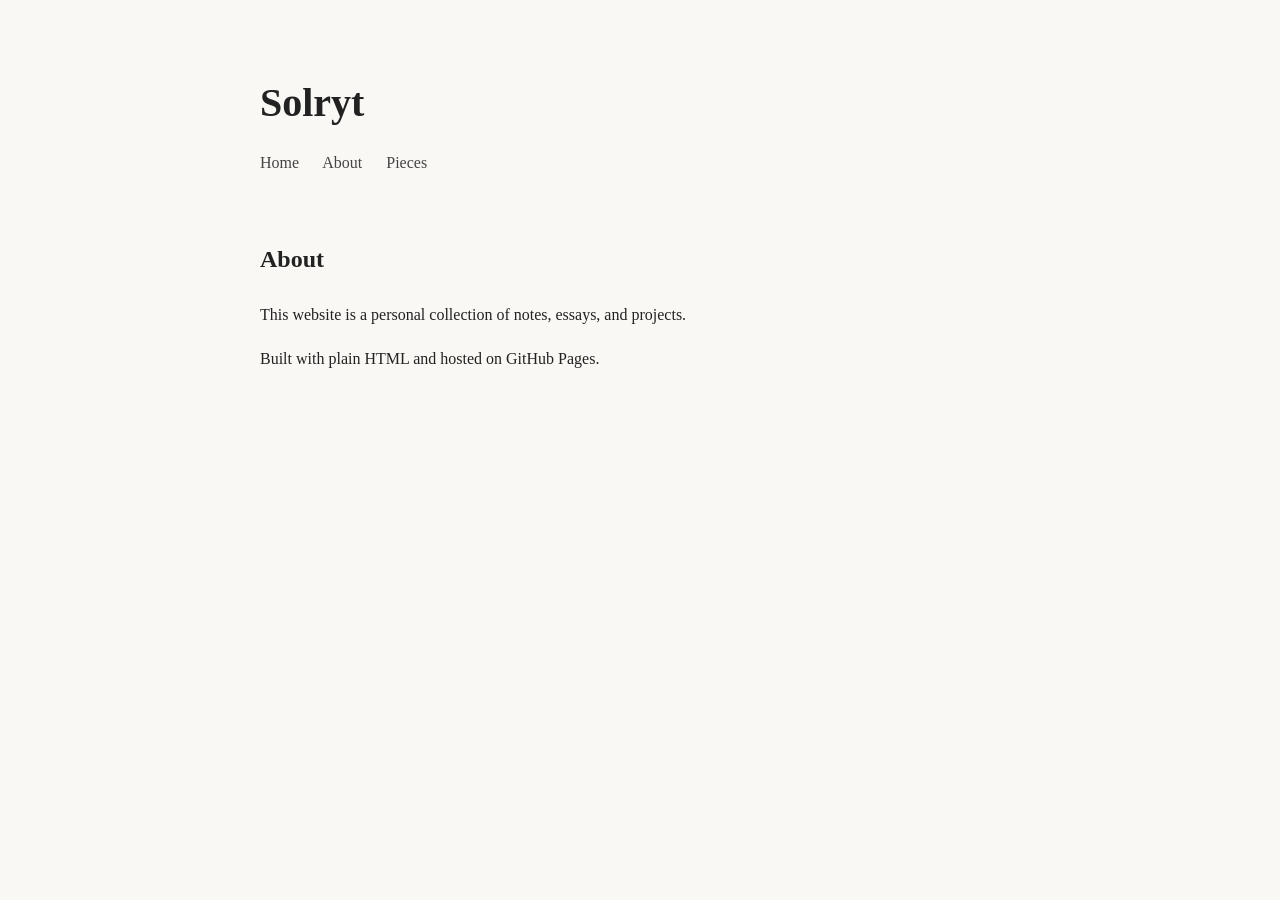
==== about.html @ 5e3d7c5f "Add files via upload" ====
<!DOCTYPE html><html lang="en"><head><meta charset="UTF-8"><meta name="viewport" content="width=device-width, initial-scale=1.0"><title>About | Solryt</title><link rel="stylesheet" href="style.css"></head><body><header><h1>Solryt</h1><nav><a href="index.html">Home</a> <a href="about.html">About</a> <a href="pieces.html">Pieces</a></nav></header><main><h2>About</h2><p>This website is a personal collection of notes, essays, and projects.</p><p>Built with plain HTML and hosted on GitHub Pages.</p></main></body></html>
---- style.css ----
body{max-width:760px;margin:0 auto;padding:40px 20px;font-family:Georgia,serif;line-height:1.8;color:#222;background:#faf8f4;}header{margin-bottom:60px;}h1{font-size:2.5rem;margin-bottom:10px;}nav a{margin-right:20px;color:#444;text-decoration:none;}nav a:hover{text-decoration:underline;}article{margin-bottom:50px;}
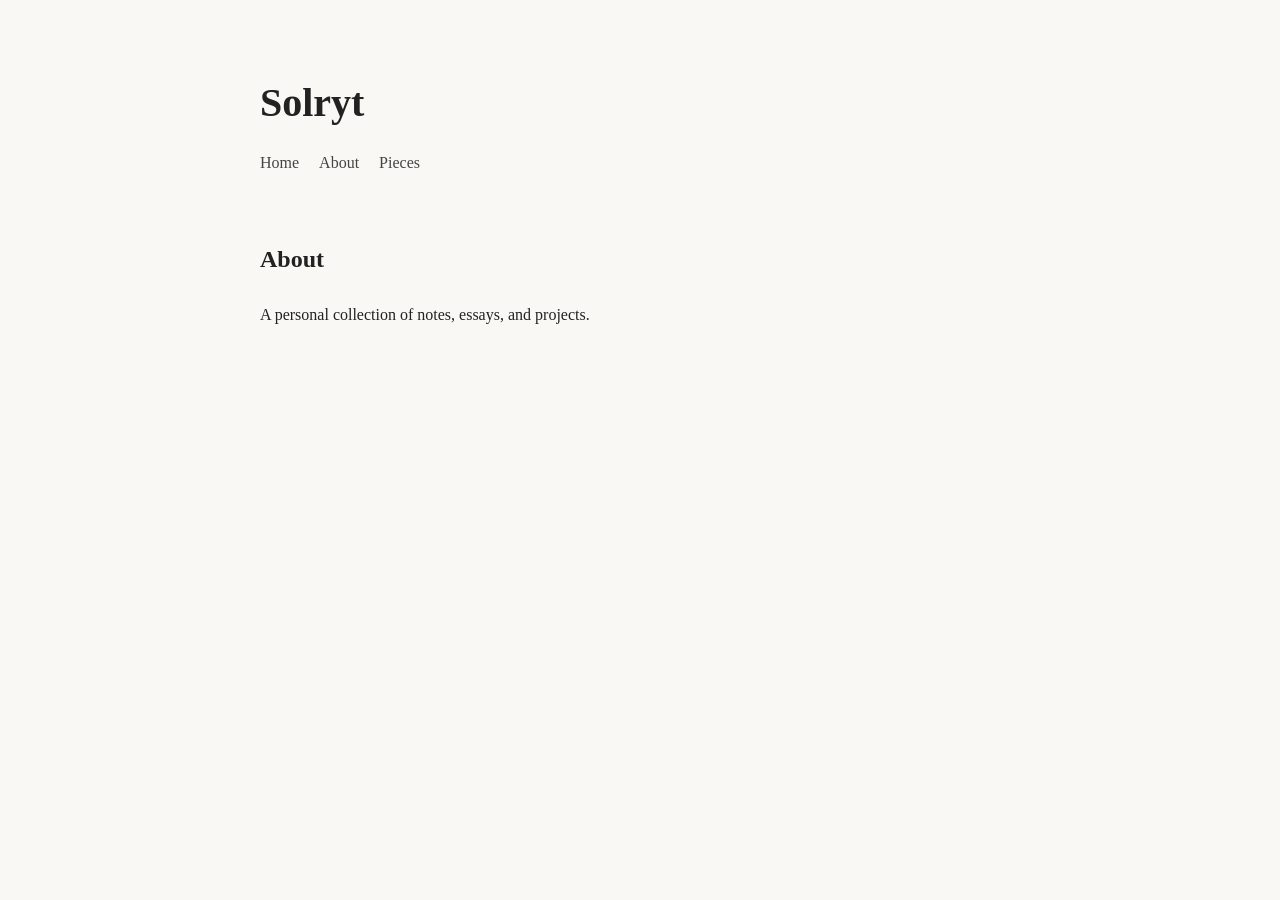
==== commit f920fdc5: "Add files via upload" ====
--- a/about.html
+++ b/about.html
@@ -1 +1 @@
-<!DOCTYPE html><html lang="en"><head><meta charset="UTF-8"><meta name="viewport" content="width=device-width, initial-scale=1.0"><title>About | Solryt</title><link rel="stylesheet" href="style.css"></head><body><header><h1>Solryt</h1><nav><a href="index.html">Home</a> <a href="about.html">About</a> <a href="pieces.html">Pieces</a></nav></header><main><h2>About</h2><p>This website is a personal collection of notes, essays, and projects.</p><p>Built with plain HTML and hosted on GitHub Pages.</p></main></body></html>+<!DOCTYPE html><html><head><meta charset="UTF-8"><meta name="viewport" content="width=device-width,initial-scale=1"><title>About</title><link rel="stylesheet" href="style.css"></head><body><header><h1>Solryt</h1><nav><a href="index.html">Home</a><a href="about.html">About</a><a href="pieces.html">Pieces</a></nav></header><main><h2>About</h2><p>A personal collection of notes, essays, and projects.</p></main></body></html>
--- a/style.css
+++ b/style.css
@@ -1 +1 @@
-body{max-width:760px;margin:0 auto;padding:40px 20px;font-family:Georgia,serif;line-height:1.8;color:#222;background:#faf8f4;}header{margin-bottom:60px;}h1{font-size:2.5rem;margin-bottom:10px;}nav a{margin-right:20px;color:#444;text-decoration:none;}nav a:hover{text-decoration:underline;}article{margin-bottom:50px;}+body{max-width:760px;margin:0 auto;padding:40px 20px;font-family:Georgia,serif;line-height:1.8;color:#222;background:#faf8f4;}header{margin-bottom:60px;}h1{font-size:2.5rem;margin-bottom:10px;}nav a{margin-right:20px;color:#444;text-decoration:none;}nav a:hover{text-decoration:underline;}.article{max-width:700px;margin:0 auto;}.article p{margin-bottom:1.5rem;}.toc li{margin-bottom:12px;}
